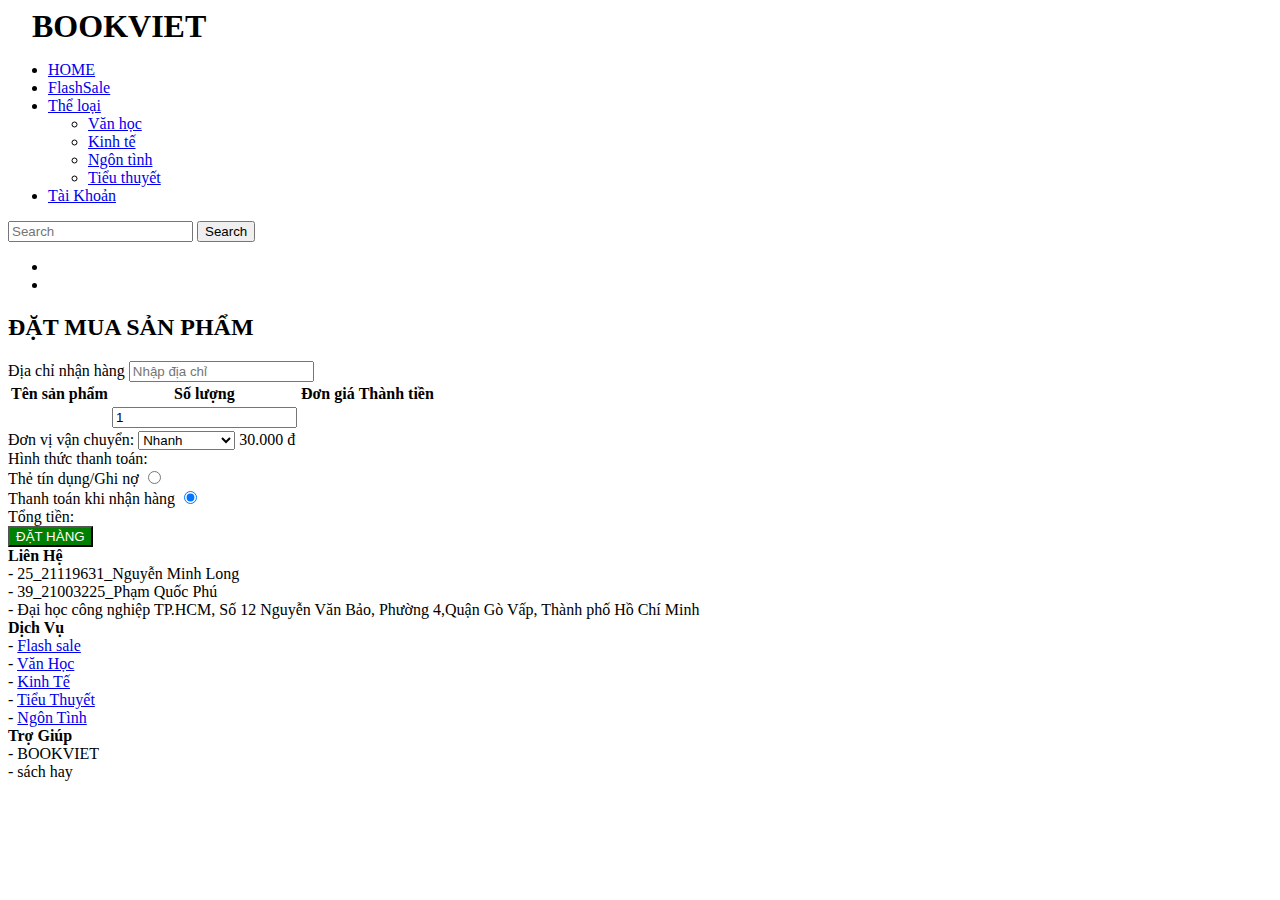
==== html/datmua.html @ 19d581fb "update" ====
<!DOCTYPE html>
<html lang="en">

<head>
    <meta charset="UTF-8">
    <meta http-equiv="X-UA-Compatible" content="IE=edge">
    <meta name="viewport" content="width=device-width, initial-scale=1.0">
    <title>sp</title>


    <link rel="stylesheet" href="./css/bootstrap.min.css">
    <link rel="stylesheet" href="./css/style.css">

    <script src="./js/jquery-3.6.4.min.js"></script>
    <script src="./js/bootstrap.min.js"></script>
    <script src="./js/datajson.js"></script>
    <script src="./js/indexjs.js"></script>
    <script src="./js/product.js"></script>
    <script src="./js/datmua.js"></script>

</head>

<body>

    <header>
        <nav class=" navbar-expand-sm bg-dark">
              <div class="container-fluid w-75">
                  <div class="row">
                      <div class="navbar col-xl-3 col-sm-6 d-flex" id="logo">
                          <img src="./img/logosachhay.png" style="width: 30%; margin: 10px;" alt="">
                          <span class="bokviet" style=" width: 30%; font-weight: bold;  font-size: 200%;"> BOOKVIET</span>
  
                      </div>
                      <div class="navbar col-xl-4 col-sm-6">
                          <div class="collapse navbar-collapse" id="collapsibleNavbar">
                              <ul class="navbar-nav">
                                <li class="nav-item">
                                  <a class="nav-link" href="/html/index.html">HOME</a>
                                </li>
                                <li class="nav-item">
                                  <a class="nav-link" href="/html/index.html#fls">FlashSale</a>
                                </li>
                                <li class="nav-item dropdown">
                                  <a class="nav-link dropdown-toggle" href="#" >Thể loại</a>
                                  <ul class="dropdown-menu">
                                    <li><a class="dropdown-item" href="/html/index.html#vanhoc">Văn học</a></li>
                                    <li><a class="dropdown-item" href="/html/index.html#kinhte">Kinh tế</a></li>
                                    <li><a class="dropdown-item" href="/html/index.html#ngontinh">Ngôn tình</a></li>
                                    <li><a class="dropdown-item" href="/html/index.html#tieuthuyet">Tiểu thuyết</a></li>
                                  </ul>
                                </li>
                                <li class="nav-item">
                                  <a class="nav-link" href="/html/index.html#bang">Tài Khoản</a>
                                </li>
                              
                              </ul>
                          </div>
                      </div>
                      <div class="navbar col-sm-4">
                          <form class="d-flex w-75 ">
                              <input class="form-control me-3" type="text" name="" id="" placeholder="Search">
                              <input class="btn btn-outline-warning" type="button" value="Search">
                          </form>
                      </div>
                      <div class="navbar col-sm-1">
                          <ul class="navbar-nav" >
                              <li class="nav-item"id="shoping"><a href="#"><img class="me-2" style="width: 45px;" src="./img/263142.png" alt=""></a></li>
                              <li class="nav-item"id="account"> <a data-bs-target="#mymodal" data-bs-toggle="modal" href="#"><img style="width: 50px;" src="./img/4038155-200.png" alt=""></a></li>
                              
                          </ul>
                          
                         
                      </div>
                  </div>
              </div>
        </nav>
      </header>
    <div class="container my-md-5 py-md-3 px-md-5 bg-light">  
           <h2 class="text-center">ĐẶT MUA SẢN PHẨM</h2>
                
                <div class="body">
                    <form role="form" class="form-horizontal" style="margin-top: 10px;">
                        <div class="row mb-sm-3">
                            <label for="diaChi" class="control-label mr-md-2">Địa chỉ nhận hàng</label>
                            <input type="text" id="diaChi" class="col-md-9" placeholder="Nhập địa chỉ" required>
                        </div>
                        <div class="row">
                            <table class="table table-bordered table-hover table-striped">
                                <thead>
                                    <tr>
                                        <th>Tên sản phẩm</th>
                                        <th>Số lượng</th>
                                        <th>Đơn giá</th>
                                        <th>Thành tiền</th>
                                    </tr>
                                </thead>
                                <tbody>
                                    <tr>
                                        <td id="tenSp"></td>
                                        <td>
                                            <div class="soLuong">
                                                <input type="number" name="sl" id="sl" value="1">
                                            </div>
                                        </td>
                                        <td id="sale"></td>
                                        <td id="thanhTien"></td>
                                    </tr>
                                </tbody>
                            </table>
                        </div>

                        <div class="form-group row">
                            <label for="" class="mr-sm-5">Đơn vị vận chuyển:</label>
                            <select id="ship" class="col-md-2 col-lg-2">
                                <option value="30" selected>Nhanh</option>
                                <option value="15">Bình thường</option>
                            </select>
                            <span id="tbShip" class="text-danger">30.000 đ</span>
                        </div>
                        <div class="form-group row">
                            <label for="" class="col-6">Hình thức thanh toán: </label>
                            <div class="col-3">
                                <label for="radtindung">Thẻ tín dụng/Ghi nợ</label>
                                <input class="mt-sm-2" type="radio" name="httt" id="radtindung">
                            </div>
                            <div class="col-3">
                                <label for="radtienmat">Thanh toán khi nhận hàng</label>
                                <input class="mt-sm-2" type="radio" name="httt" id="radtienmat" checked>
                            </div>
                            
                           
                        </div>
                    </form>
                    <div class="row mb-md-2">Tổng tiền:
                         <span class="ml-md-2" id="tongTien" style="color: red;"></span>
                    </div>
                </div>
                <div class="footer row">
                    <button class="btn btn-sucess btn-group-justified" id="btndathang" type="button" style="color: white; background-color: green;">
                        ĐẶT HÀNG
                    </button>
                </div>
            
        </div>

        
        <footer class="bg-dark text-light text-center">
            <div class="row">
                <div class="col-4">
                  <div style="font-weight: bold;">
                    Liên Hệ 
                  </div> 
                    <div class="m-3">
                      - 25_21119631_Nguyễn Minh Long
                      <br>
                      - 39_21003225_Phạm Quốc Phú
                      <br>
                      - Đại học công nghiệp TP.HCM, Số 12 Nguyễn Văn Bảo, Phường 4,Quận Gò Vấp, Thành phố Hồ Chí Minh
                    </div>
                    
                </div>
                <div class="col-4">
                  <div style="font-weight: bold;">
                    Dịch Vụ
                  </div> 
                    <div class="m-3">
                      - <a href="#fls">Flash sale</a>
                      <br>
                      - <a href="#vanhoc">Văn Học</a>
                      <br>
                      - <a href="#kinhte">Kinh Tế</a>
                      <br>
                      - <a href="#tieuthuyet">Tiểu Thuyết</a>
                      <br>
                      - <a href="#ngontinh">Ngôn Tình</a>
                    </div>
                </div>
                <div class="col-4">
                  <div  style="font-weight: bold;">
                    Trợ Giúp
                  </div> 
                    <div class="m-3">
                      - BOOKVIET
                      <br>
                      - sách hay
                      
                    </div>
                </div>
                </div>
            </div>
        </footer>
</body>

</html>
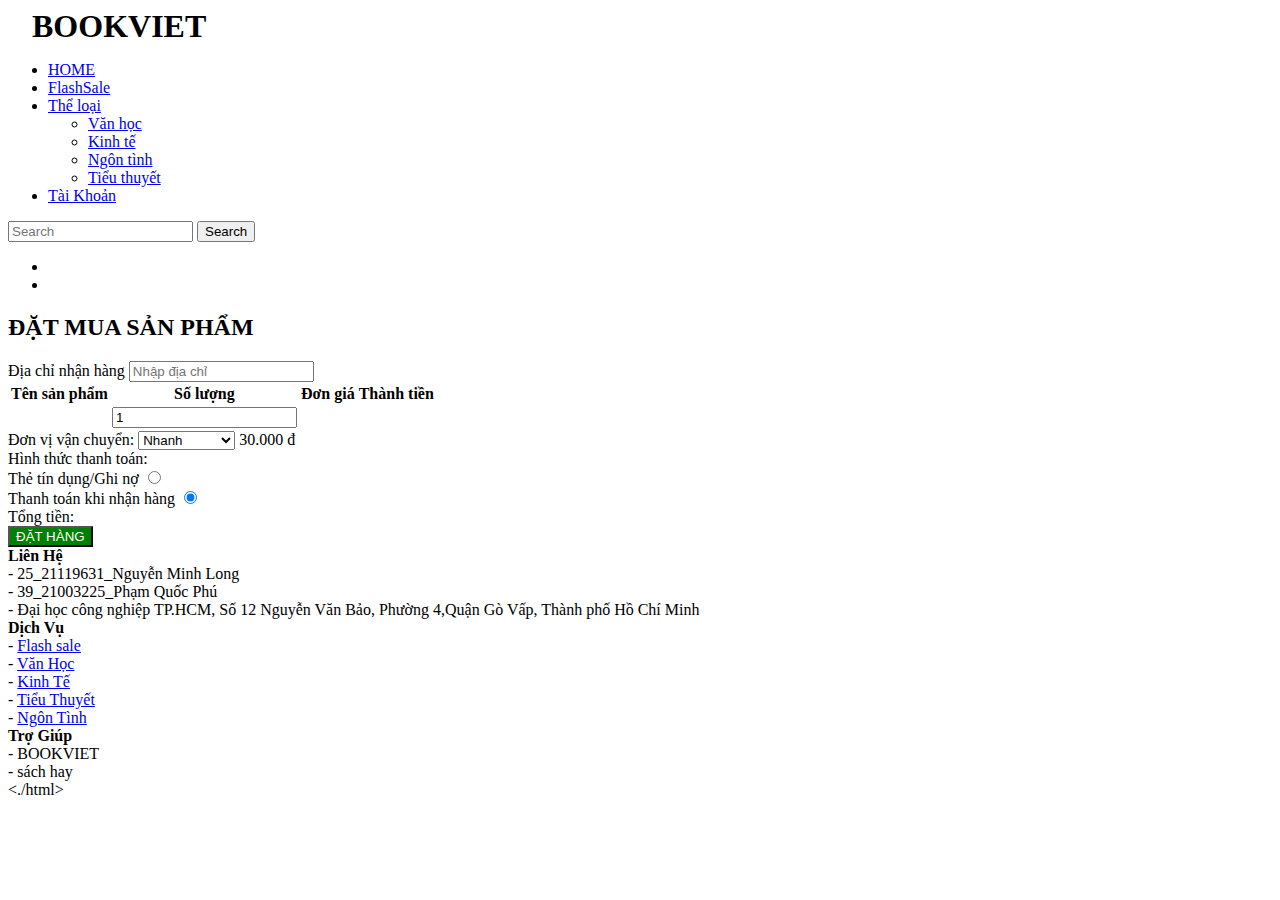
==== commit 4cc4377d: "update" ====
--- a/html/datmua.html
+++ b/html/datmua.html
@@ -35,22 +35,22 @@
                           <div class="collapse navbar-collapse" id="collapsibleNavbar">
                               <ul class="navbar-nav">
                                 <li class="nav-item">
-                                  <a class="nav-link" href="/html/index.html">HOME</a>
+                                  <a class="nav-link" href="./html/index.html">HOME</a>
                                 </li>
                                 <li class="nav-item">
-                                  <a class="nav-link" href="/html/index.html#fls">FlashSale</a>
+                                  <a class="nav-link" href="./html/index.html#fls">FlashSale</a>
                                 </li>
                                 <li class="nav-item dropdown">
                                   <a class="nav-link dropdown-toggle" href="#" >Thể loại</a>
                                   <ul class="dropdown-menu">
-                                    <li><a class="dropdown-item" href="/html/index.html#vanhoc">Văn học</a></li>
-                                    <li><a class="dropdown-item" href="/html/index.html#kinhte">Kinh tế</a></li>
-                                    <li><a class="dropdown-item" href="/html/index.html#ngontinh">Ngôn tình</a></li>
-                                    <li><a class="dropdown-item" href="/html/index.html#tieuthuyet">Tiểu thuyết</a></li>
+                                    <li><a class="dropdown-item" href="./html/index.html#vanhoc">Văn học</a></li>
+                                    <li><a class="dropdown-item" href="./html/index.html#kinhte">Kinh tế</a></li>
+                                    <li><a class="dropdown-item" href="./html/index.html#ngontinh">Ngôn tình</a></li>
+                                    <li><a class="dropdown-item" href="./html/index.html#tieuthuyet">Tiểu thuyết</a></li>
                                   </ul>
                                 </li>
                                 <li class="nav-item">
-                                  <a class="nav-link" href="/html/index.html#bang">Tài Khoản</a>
+                                  <a class="nav-link" href="./html/index.html#bang">Tài Khoản</a>
                                 </li>
                               
                               </ul>
@@ -191,4 +191,4 @@
         </footer>
 </body>
 
-</html>+<./html>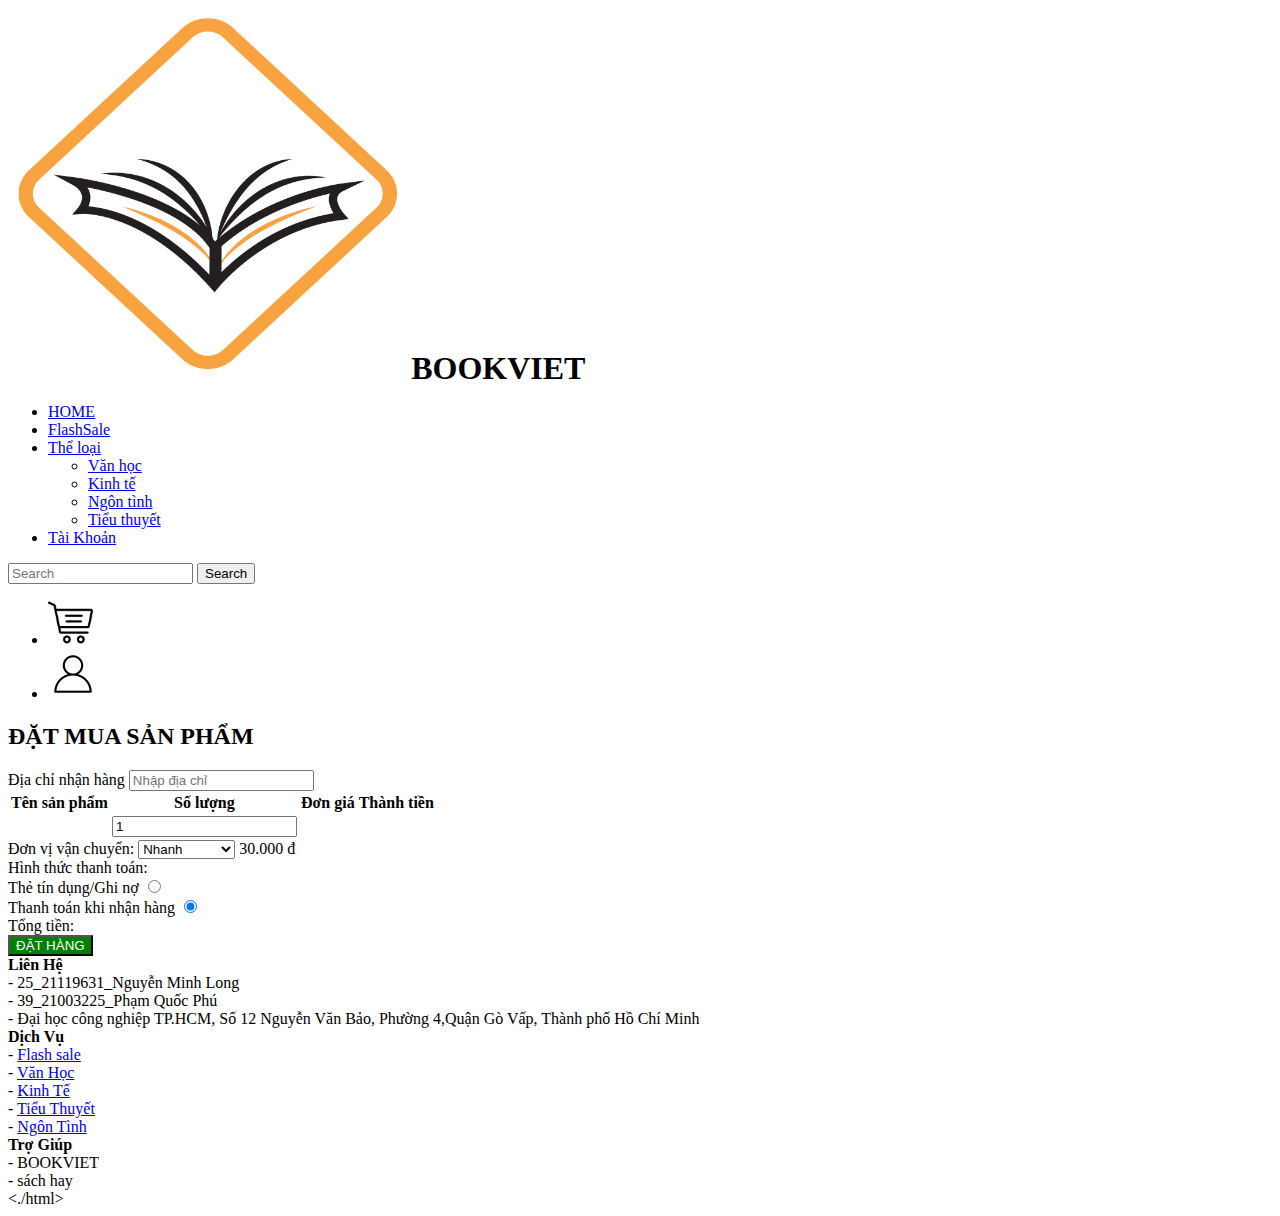
==== commit 23ed875b: "update" ====
--- a/html/datmua.html
+++ b/html/datmua.html
@@ -27,7 +27,7 @@
               <div class="container-fluid w-75">
                   <div class="row">
                       <div class="navbar col-xl-3 col-sm-6 d-flex" id="logo">
-                          <img src="./img/logosachhay.png" style="width: 30%; margin: 10px;" alt="">
+                          <img src="../img/logosachhay.png" style="width: 30%; margin: 10px;" alt="">
                           <span class="bokviet" style=" width: 30%; font-weight: bold;  font-size: 200%;"> BOOKVIET</span>
   
                       </div>
@@ -35,22 +35,22 @@
                           <div class="collapse navbar-collapse" id="collapsibleNavbar">
                               <ul class="navbar-nav">
                                 <li class="nav-item">
-                                  <a class="nav-link" href="./html/index.html">HOME</a>
+                                  <a class="nav-link" href="./../index.html">HOME</a>
                                 </li>
                                 <li class="nav-item">
-                                  <a class="nav-link" href="./html/index.html#fls">FlashSale</a>
+                                  <a class="nav-link" href="./../index.html#fls">FlashSale</a>
                                 </li>
                                 <li class="nav-item dropdown">
                                   <a class="nav-link dropdown-toggle" href="#" >Thể loại</a>
                                   <ul class="dropdown-menu">
-                                    <li><a class="dropdown-item" href="./html/index.html#vanhoc">Văn học</a></li>
-                                    <li><a class="dropdown-item" href="./html/index.html#kinhte">Kinh tế</a></li>
-                                    <li><a class="dropdown-item" href="./html/index.html#ngontinh">Ngôn tình</a></li>
-                                    <li><a class="dropdown-item" href="./html/index.html#tieuthuyet">Tiểu thuyết</a></li>
+                                    <li><a class="dropdown-item" href="./../index.html#vanhoc">Văn học</a></li>
+                                    <li><a class="dropdown-item" href="./../index.html#kinhte">Kinh tế</a></li>
+                                    <li><a class="dropdown-item" href="./../index.html#ngontinh">Ngôn tình</a></li>
+                                    <li><a class="dropdown-item" href="./../index.html#tieuthuyet">Tiểu thuyết</a></li>
                                   </ul>
                                 </li>
                                 <li class="nav-item">
-                                  <a class="nav-link" href="./html/index.html#bang">Tài Khoản</a>
+                                  <a class="nav-link" href="./../index.html#bang">Tài Khoản</a>
                                 </li>
                               
                               </ul>
@@ -64,8 +64,8 @@
                       </div>
                       <div class="navbar col-sm-1">
                           <ul class="navbar-nav" >
-                              <li class="nav-item"id="shoping"><a href="#"><img class="me-2" style="width: 45px;" src="./img/263142.png" alt=""></a></li>
-                              <li class="nav-item"id="account"> <a data-bs-target="#mymodal" data-bs-toggle="modal" href="#"><img style="width: 50px;" src="./img/4038155-200.png" alt=""></a></li>
+                              <li class="nav-item"id="shoping"><a href="#"><img class="me-2" style="width: 45px;" src="../img/263142.png" alt=""></a></li>
+                              <li class="nav-item"id="account"> <a data-bs-target="#mymodal" data-bs-toggle="modal" href="#"><img style="width: 50px;" src="../img/4038155-200.png" alt=""></a></li>
                               
                           </ul>
                           
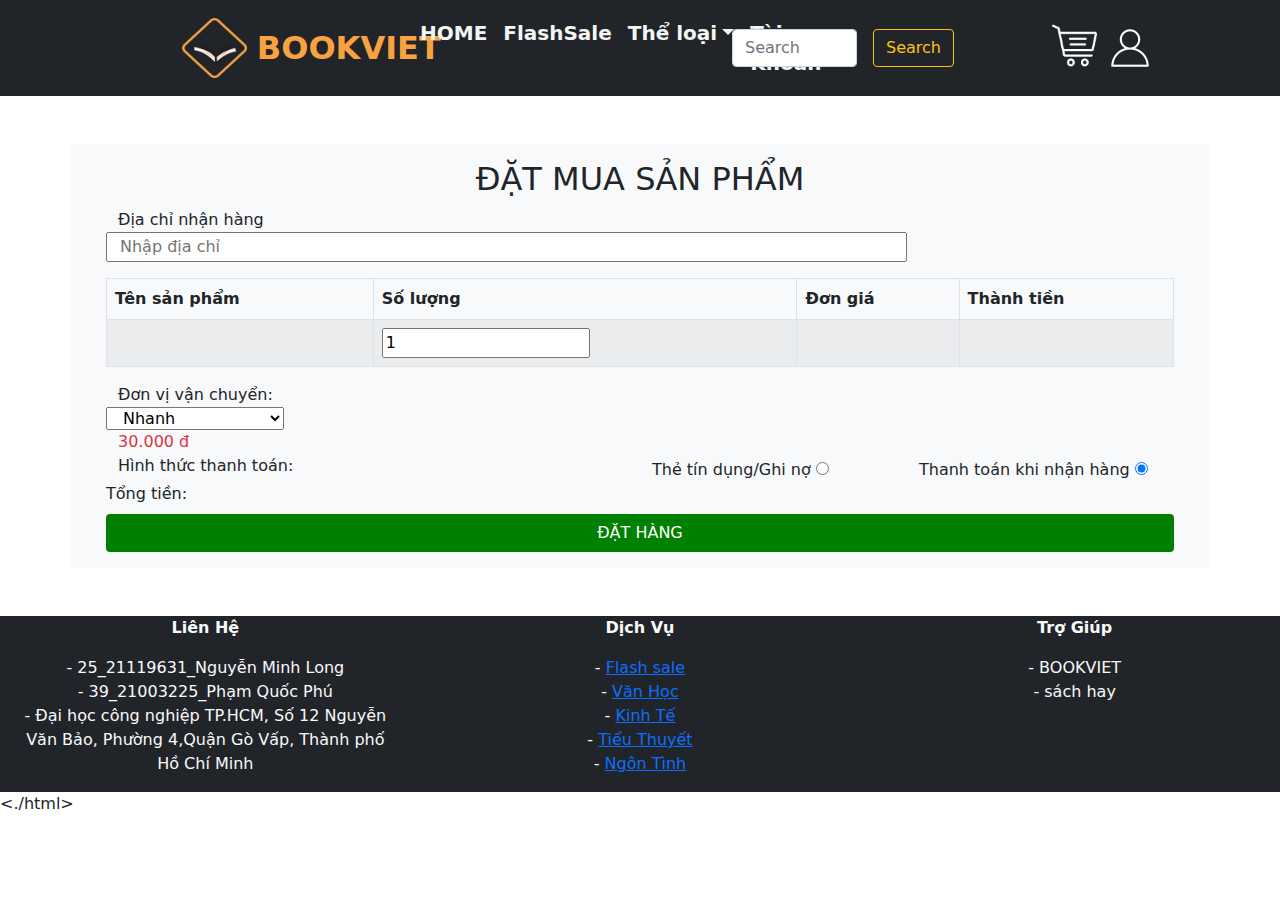
==== commit 6f6f567b: "update" ====
--- a/html/datmua.html
+++ b/html/datmua.html
@@ -8,15 +8,15 @@
     <title>sp</title>
 
 
-    <link rel="stylesheet" href="./css/bootstrap.min.css">
-    <link rel="stylesheet" href="./css/style.css">
+    <link rel="stylesheet" href="../css/bootstrap.min.css">
+    <link rel="stylesheet" href="../css/style.css">
 
-    <script src="./js/jquery-3.6.4.min.js"></script>
-    <script src="./js/bootstrap.min.js"></script>
-    <script src="./js/datajson.js"></script>
-    <script src="./js/indexjs.js"></script>
-    <script src="./js/product.js"></script>
-    <script src="./js/datmua.js"></script>
+    <script src="../js/jquery-3.6.4.min.js"></script>
+    <script src="../js/bootstrap.min.js"></script>
+    <script src="../js/datajson.js"></script>
+    <script src="../js/indexjs.js"></script>
+    <script src="../js/product.js"></script>
+    <script src="../js/datmua.js"></script>
 
 </head>
 
--- a/css/style.css
+++ b/css/style.css
@@ -0,0 +1,197 @@
+#logo{
+    justify-content: flex-start;
+}
+#account{
+    filter: brightness(2) invert(1);
+}
+#account:hover{
+    filter: grayscale(0)
+}
+#shoping{
+    filter: brightness(2) invert(1);
+}
+#shoping:hover{
+    filter: grayscale(0)
+}
+.bokviet{
+    color: #f8a240;
+}
+.navbar-nav{
+    font-weight: bold;
+    font-size: 20px;
+}
+.navbar-nav a{
+    color: whitesmoke
+}
+.navbar-nav a:hover{
+    color: #f8a240;
+}
+
+.dropdown-menu{
+    background-color: rgb(40,36,44);
+    display: none;
+}
+.dropdown:hover .dropdown-menu{
+display: block;
+}
+.price{
+    color: red;
+    font-weight: bold;
+    font-size: 25px;
+}
+.sale-price{
+    color:rgb(40,36,44);
+    font-weight: bold;
+    font-size: 20px;
+}
+.sale{
+    color: black;
+    background-color: red;
+    position: absolute;
+    margin: 10px;
+    font-size: 20px;
+    opacity: 90%;
+}
+.fsale{
+    color: bisque;
+    font-size: 30px;
+    font-weight: bold;
+}
+#time{
+    font-weight: bold;
+}
+
+.card:hover{
+    box-shadow: rgb(77, 77, 77) 0px 0px 10px;
+    opacity: 80%;
+}
+
+
+.text {
+    white-space: nowrap; 
+    width: 100%; 
+    overflow: hidden;
+ }
+ h5{
+    color:black;
+    text-overflow: clip; 
+ }
+ .fa {
+    padding: 20px;
+    font-size: 30px;
+    width: 50px;
+    text-align: center;
+    text-decoration: none;
+    margin: 5px 2px;
+  }
+  
+  .fa:hover {
+      opacity: 0.7;
+  }
+  
+  .fa-facebook {
+    background: #3B5998;
+    color: white;
+  }
+  
+  .fa-twitter {
+    background: #55ACEE;
+    color: white;
+  }
+  
+  .fa-google {
+    background: #dd4b39;
+    color: white;
+  }
+  
+  .fa-linkedin {
+    background: #007bb5;
+    color: white;
+  }
+  
+  .fa-youtube {
+    background: #bb0000;
+    color: white;
+  }
+  
+  .fa-instagram {
+    background: #125688;
+    color: white;
+  }
+  
+  .fa-pinterest {
+    background: #cb2027;
+    color: white;
+  }
+  
+  .fa-snapchat-ghost {
+    background: #fffc00;
+    color: white;
+    text-shadow: -1px 0 black, 0 1px black, 1px 0 black, 0 -1px black;
+  }
+  
+  .fa-skype {
+    background: #00aff0;
+    color: white;
+  }
+  
+  .fa-android {
+    background: #a4c639;
+    color: white;
+  }
+  
+  .fa-dribbble {
+    background: #ea4c89;
+    color: white;
+  }
+  
+  .fa-vimeo {
+    background: #45bbff;
+    color: white;
+  }
+  
+  .fa-tumblr {
+    background: #2c4762;
+    color: white;
+  }
+  
+  .fa-vine {
+    background: #00b489;
+    color: white;
+  }
+  
+  .fa-foursquare {
+    background: #45bbff;
+    color: white;
+  }
+  
+  .fa-stumbleupon {
+    background: #eb4924;
+    color: white;
+  }
+  
+  .fa-flickr {
+    background: #f40083;
+    color: white;
+  }
+  
+  .fa-yahoo {
+    background: #430297;
+    color: white;
+  }
+  
+  .fa-soundcloud {
+    background: #ff5500;
+    color: white;
+  }
+  
+  .fa-reddit {
+    background: #ff5700;
+    color: white;
+  }
+  
+  .fa-rss {
+    background: #ff6600;
+    color: white;
+  }
+ 
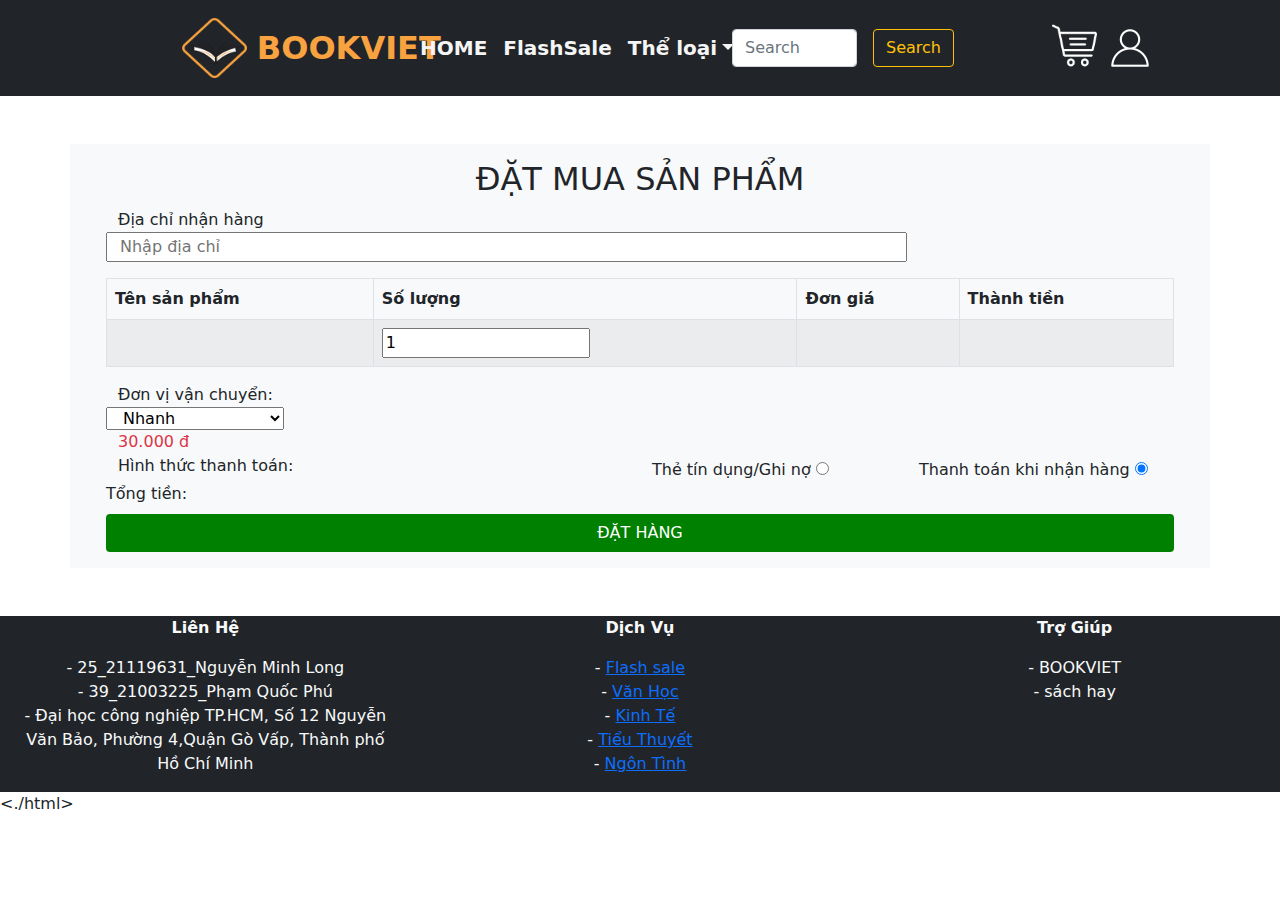
==== commit 7b5c442c: "update" ====
--- a/html/datmua.html
+++ b/html/datmua.html
@@ -50,7 +50,7 @@
                                   </ul>
                                 </li>
                                 <li class="nav-item">
-                                  <a class="nav-link" href="./../index.html#bang">Tài Khoản</a>
+                                  <a class="nav-link" href="./../index.html#bang">Account</a>
                                 </li>
                               
                               </ul>
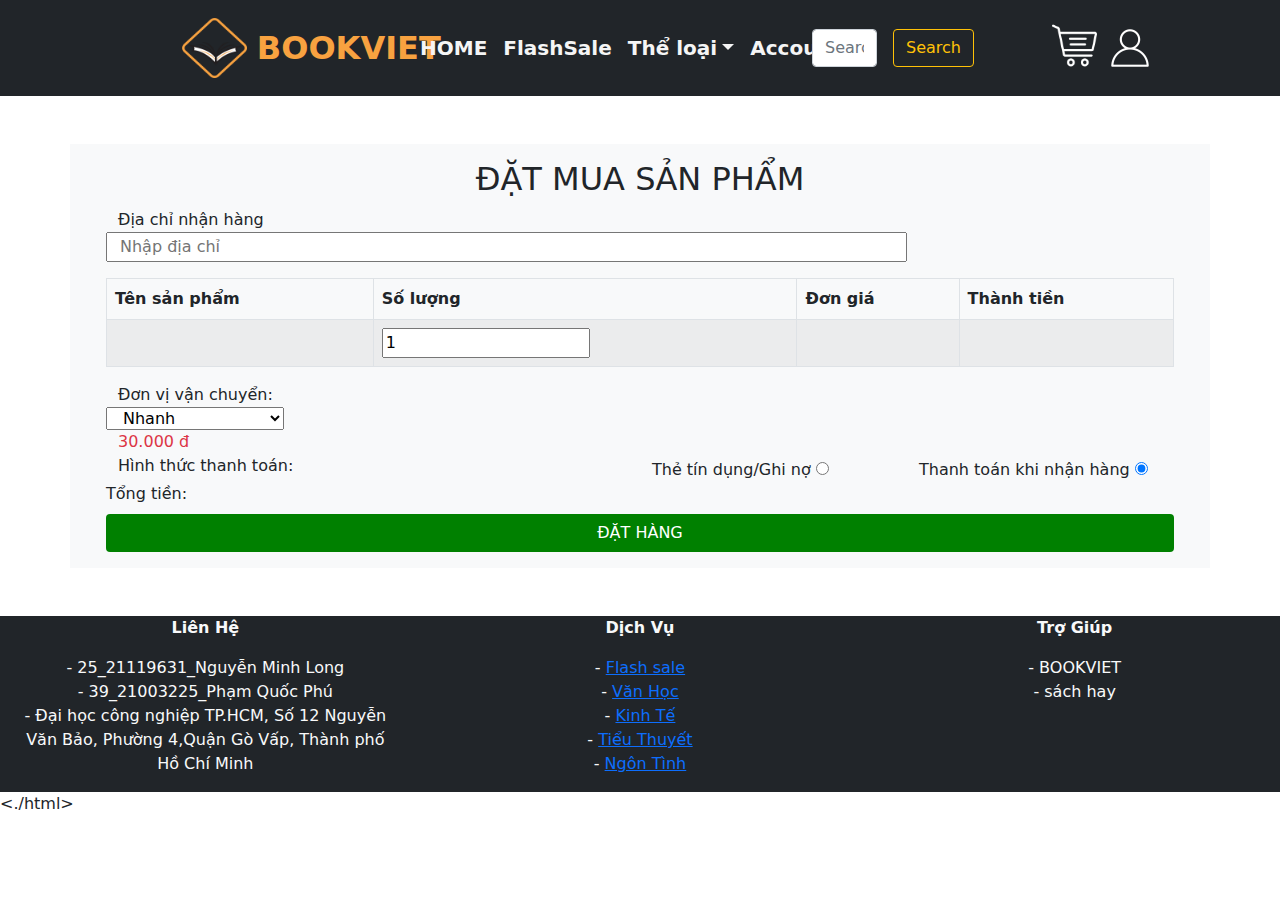
==== commit 8a7f0580: "update" ====
--- a/html/datmua.html
+++ b/html/datmua.html
@@ -31,7 +31,7 @@
                           <span class="bokviet" style=" width: 30%; font-weight: bold;  font-size: 200%;"> BOOKVIET</span>
   
                       </div>
-                      <div class="navbar col-xl-4 col-sm-6">
+                      <div class="navbar col-xl-5 col-sm-6">
                           <div class="collapse navbar-collapse" id="collapsibleNavbar">
                               <ul class="navbar-nav">
                                 <li class="nav-item">
@@ -56,7 +56,7 @@
                               </ul>
                           </div>
                       </div>
-                      <div class="navbar col-sm-4">
+                      <div class="navbar col-sm-3">
                           <form class="d-flex w-75 ">
                               <input class="form-control me-3" type="text" name="" id="" placeholder="Search">
                               <input class="btn btn-outline-warning" type="button" value="Search">
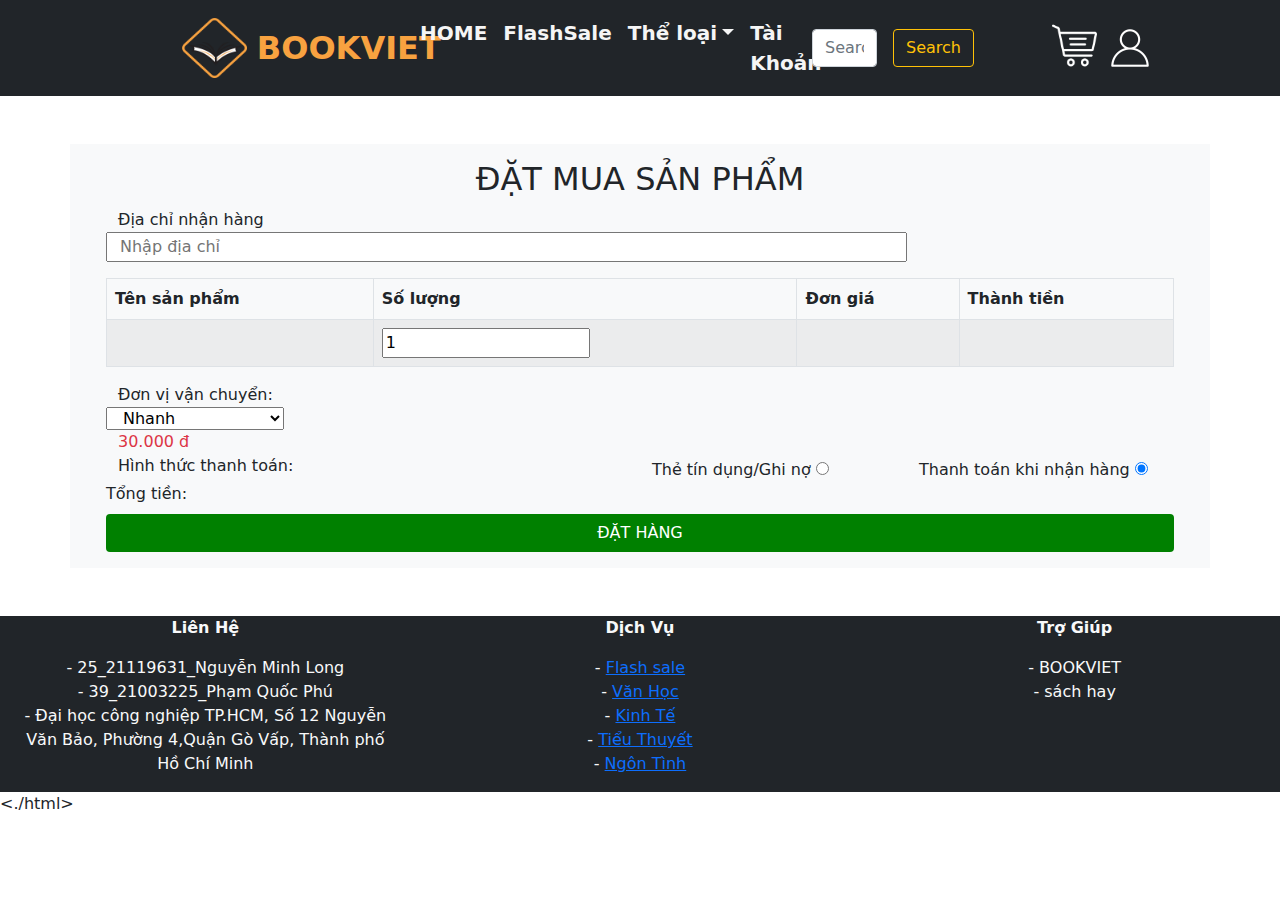
==== commit 7f12599b: "update" ====
--- a/html/datmua.html
+++ b/html/datmua.html
@@ -50,7 +50,7 @@
                                   </ul>
                                 </li>
                                 <li class="nav-item">
-                                  <a class="nav-link" href="./../index.html#bang">Account</a>
+                                  <a class="nav-link" href="./../index.html#bang">Tài Khoản</a>
                                 </li>
                               
                               </ul>
